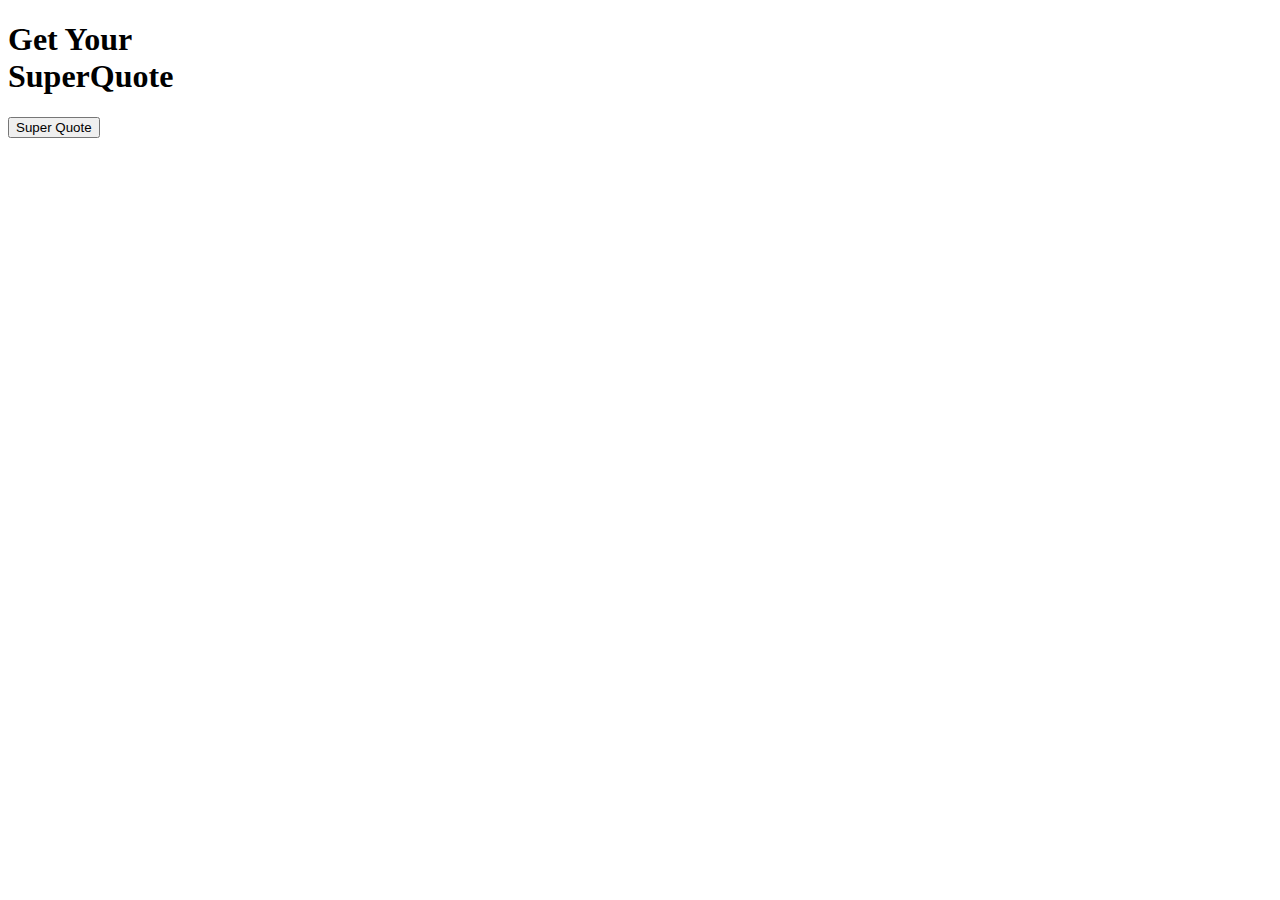
==== index.html @ 530084bd "Rename main.html to index.html" ====
<!DOCTYPE html>
<html lang="en">
<head>
    <meta charset="UTF-8">
    <meta http-equiv="X-UA-Compatible" content="IE=edge">
    <meta name="viewport" content="width=device-width, initial-scale=1.0">
    <title>SuperQuotes</title>
    <link rel="stylesheet" href="./resources/css/main.css">
</head>
<body>
    <main class="container">
        <h1>Get Your <br> SuperQuote</h1>
        <div id="quoteDisplay">
            <!-- Quotes will be displayed here -->
        </div>
        <button class="btn" onclick="newQuote()">Super Quote</button>

        <script src="./resources/js/script.js"></script>
    </main>
</body>
</html>
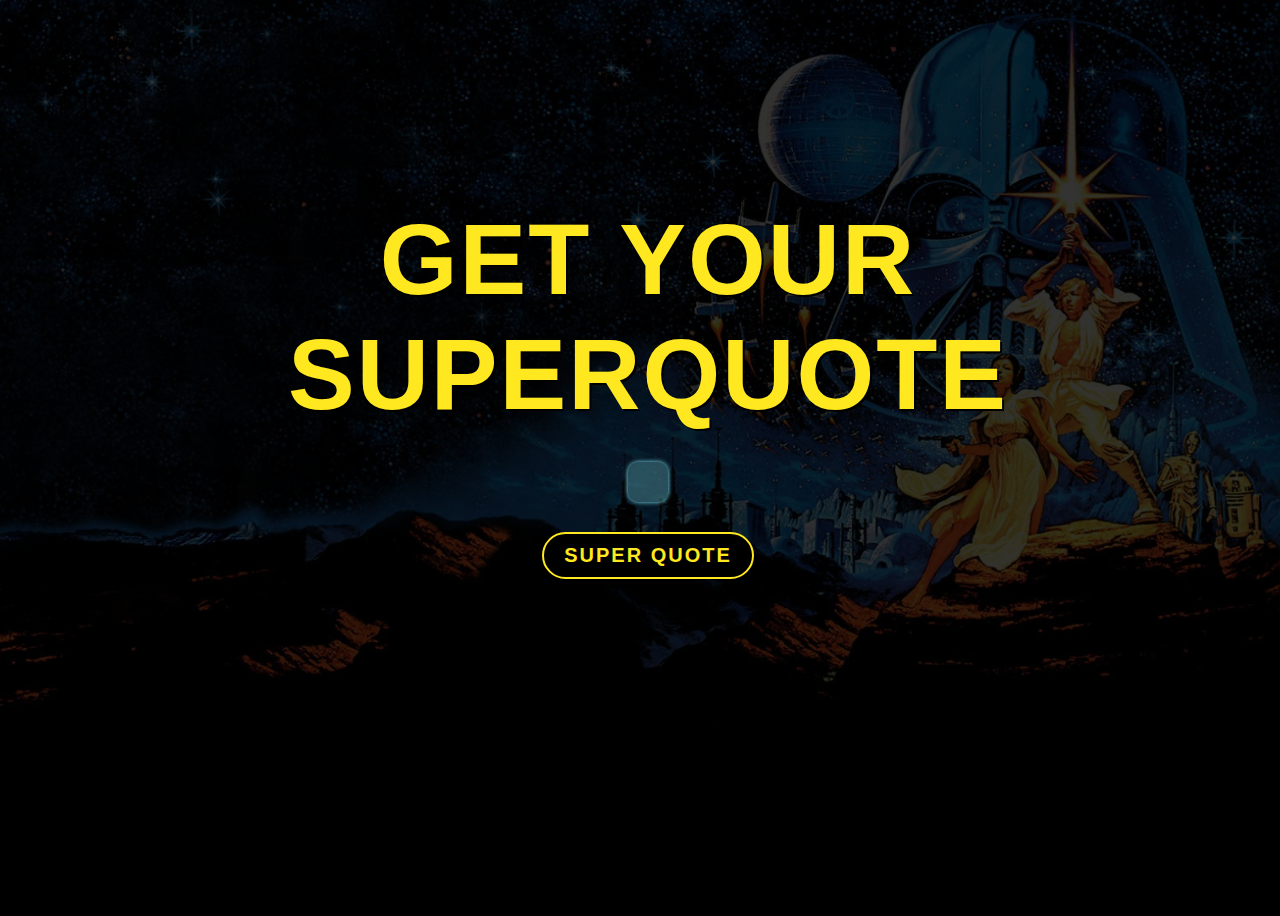
==== commit 4d8a4515: "Update index.html" ====
--- a/index.html
+++ b/index.html
@@ -5,7 +5,7 @@
     <meta http-equiv="X-UA-Compatible" content="IE=edge">
     <meta name="viewport" content="width=device-width, initial-scale=1.0">
     <title>SuperQuotes</title>
-    <link rel="stylesheet" href="./resources/css/main.css">
+    <link rel="stylesheet" href="css/main.css">
 </head>
 <body>
     <main class="container">
--- a/css/main.css
+++ b/css/main.css
@@ -0,0 +1,66 @@
+body {
+    color: #fff; /* Set the font color to white */
+    font-family: 'Roboto', sans-serif; /* Use a futuristic font */
+    width: 100%;
+    background-image: linear-gradient(rgba(0,0,0,0.8),rgba(0,0,0,0.8)), url(../images/starwars_background.jpg);
+    background-size: cover;
+    background-position: center;
+    height: 100vh;
+  }
+  
+  .container {
+    display: flex;
+    justify-content: center;
+    align-items: center;
+    flex-direction: column;
+    height: 85%;
+    width: 80%;
+    margin:auto;
+  }
+  
+  .container h1 {
+    font-family: 'Helvetica Neue', sans-serif; /* A sans-serif font similar to the Star Wars logo */
+    font-weight: bold;
+    text-transform: uppercase;
+    letter-spacing: 2px;
+    color: #FFE81F; /* Yellow color */
+    text-shadow: 2px 2px #000; /* Add a black shadow to the text */
+    font-size: 100px;
+    text-align: center;
+    margin: 10px 0;
+  }
+
+  #quoteDisplay {
+    margin: 20px 0;
+    padding: 20px;
+    background-color: rgba(133, 229, 238, 0.281);
+    border-radius: 10px;
+    box-shadow: 0 0 5px rgba(131, 238, 255, 3);
+    text-align: center;
+    font-size: 24px;
+    font-weight: bold;
+    color: white;
+  }
+
+ .btn {
+    margin: 10px auto;
+    display: inline-block;
+    padding: 10px 20px;
+    border: 2px solid #FFE81F; /* Yellow border */
+    border-radius: 50px; /* Rounded shape */
+    background-color: #000; /* Black background */
+    color: #FFE81F; /* Yellow text */
+    font-size: 20px;
+    font-weight: bold;
+    text-transform: uppercase;
+    letter-spacing: 2px;
+    text-decoration: none;
+    text-align: center;
+    transition: all 0.3s ease-in-out;
+  }
+  
+  .btn:hover {
+    background-color: #FFE81F; /* Yellow background */
+    color: #000; /* Black text */
+    transform: translateY(-5px); /* Move the button up a little bit on hover */
+  }  